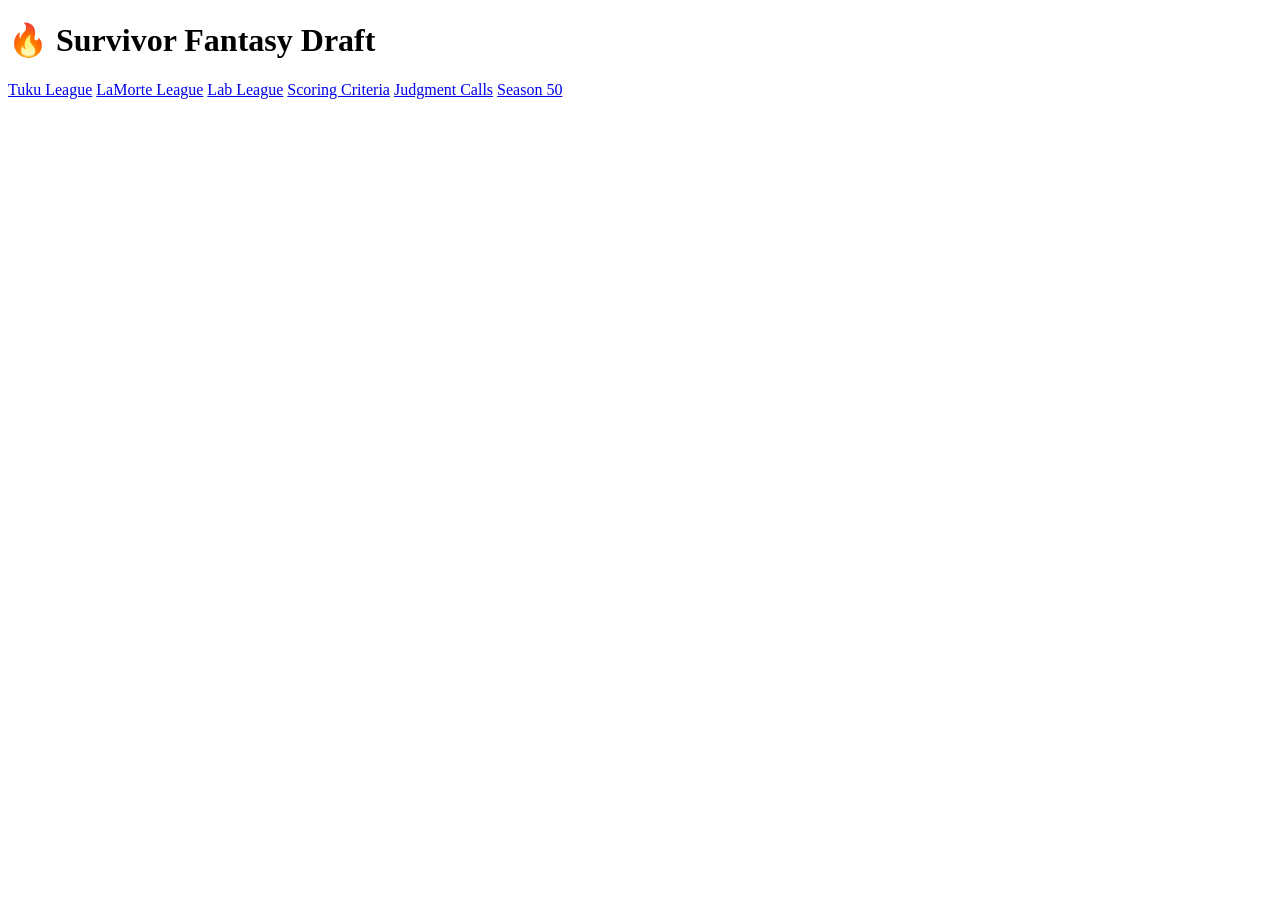
==== index.html @ 7172bb23 "Create index.html" ====
<!DOCTYPE html>
<html>
<head>
  <title>Survivor Fantasy Leagues</title>
  <link rel="stylesheet" href="styles.css">
</head>
<body>
  <h1>🔥 Survivor Fantasy Draft</h1>

  <div class="league-list">
    <a href="league.html?league=league1">Tuku League</a>
    <a href="league.html?league=league2">LaMorte League</a>
    <a href="league.html?league=league3">Lab League</a>
    <a href="criteria.html">Scoring Criteria</a>
    <a href="judgment.html">Judgment Calls</a>
    <a href="joweewoo.github.io/Survivor50">Season 50</a>
    </div>

</body>
</html>
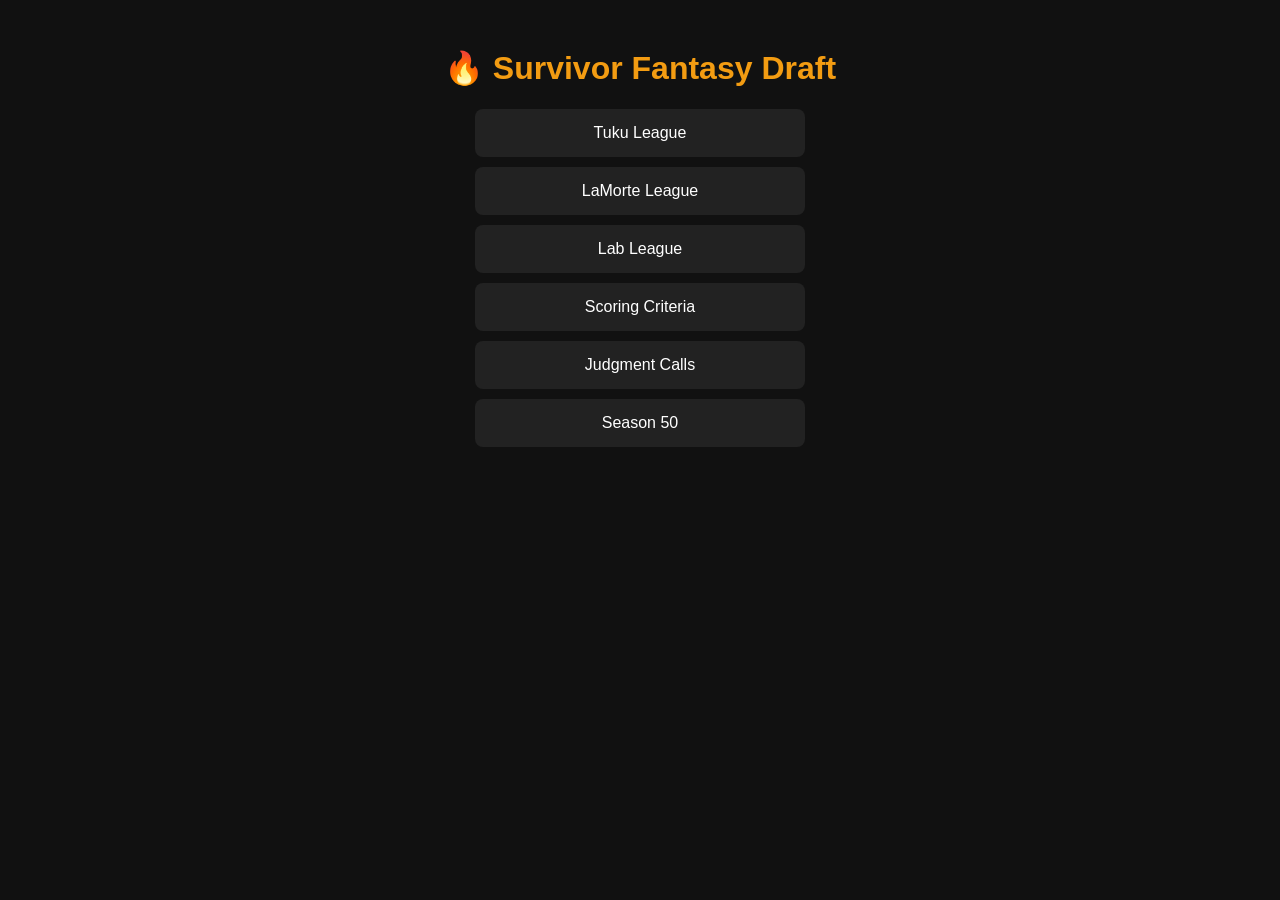
==== commit 092e2fef: "Update index.html" ====
--- a/index.html
+++ b/index.html
@@ -13,7 +13,7 @@
     <a href="league.html?league=league3">Lab League</a>
     <a href="criteria.html">Scoring Criteria</a>
     <a href="judgment.html">Judgment Calls</a>
-    <a href="joweewoo.github.io/Survivor50">Season 50</a>
+    <a href="https://joweewoo.github.io/Survivor50">Season 50</a>
     </div>
 
 </body>
--- a/styles.css
+++ b/styles.css
@@ -0,0 +1,200 @@
+body {
+  font-family: Arial, sans-serif;
+  background-color: #111;
+  color: white;
+  padding: 20px;
+}
+
+h1 {
+  text-align: center;
+  color: #f39c12;
+}
+
+.league-list a {
+  display: block;
+  background: #222;
+  padding: 15px;
+  margin: 10px auto;
+  width: 300px;
+  text-align: center;
+  text-decoration: none;
+  color: white;
+  border-radius: 8px;
+  transition: 0.3s;
+}
+
+.league-list a:hover {
+  background: #f39c12;
+  color: black;
+}
+
+.team-card {
+  background: #1c1c1c;
+  padding: 15px;
+  margin: 20px auto;
+  border-radius: 10px;
+  max-width: 600px;
+  box-shadow: 0 0 10px rgba(243, 156, 18, 0.3);
+}
+
+.team-card ul {
+  list-style: none;
+  padding: 0;
+}
+
+.team-card li {
+  display: flex;
+  justify-content: space-between;
+  padding: 5px 0;
+}
+
+.score {
+  font-weight: bold;
+  color: #f39c12;
+}
+
+.team-total {
+  margin-top: 10px;
+  font-size: 18px;
+  font-weight: bold;
+  text-align: right;
+}
+.player-link {
+  display: inline-block;
+  padding: 8px 14px;
+  margin: 4px 0;
+
+  background-color: #222;   /* or match your landing page button color */
+  color: white;
+
+  text-decoration: none;
+  border-radius: 8px;
+
+  font-weight: 600;
+  transition: all 0.2s ease;
+}
+
+.player-link:hover {
+  background-color: #f39c12;
+  color: black;
+  transform: scale(1.03);
+}
+
+.player-link:active {
+  transform: scale(0.98);
+}
+.league-header {
+  text-align: center;
+  margin-bottom: 30px;
+  font-size: 2.2rem;
+  font-weight: 700;
+}
+.scoreboard-block {
+  background: rgba(255,255,255,0.08);
+  padding: 20px;
+  margin: 20px auto;
+  max-width: 600px;
+  border-radius: 12px;
+  box-shadow: 0 4px 12px rgba(0,0,0,0.2);
+}
+
+.score-row {
+  padding: 6px 0;
+  font-weight: 500;
+}
+
+.scoreboard-player-link {
+  padding: 4px 8px;
+  border-radius: 6px;
+  text-decoration: none;
+  color: black;   /* change to white if preferred */
+  transition: 0.2s ease;
+}
+
+.scoreboard-player-link:hover {
+  background-color: #222;
+  color: white;
+}
+
+/* CRITERIA TABLE STYLING */
+
+.criteria-table {
+  width: 80%;
+  margin: 40px auto;
+  border-collapse: collapse;
+  background-color: #1e1e1e;
+  color: white;
+  border-radius: 10px;
+  overflow: hidden;
+  box-shadow: 0 8px 20px rgba(0, 0, 0, 0.5);
+}
+
+.criteria-table th {
+  background-color: #2c2c2c;
+  padding: 15px;
+  font-size: 18px;
+  text-align: left;
+  border-bottom: 2px solid #444;
+}
+
+.criteria-table td {
+  padding: 12px 15px;
+  border-bottom: 1px solid #333;
+}
+
+.criteria-table tr:hover {
+  background-color: #2a2a2a;
+  transition: 0.2s ease;
+}
+
+/* Section header rows */
+.criteria-table .section-row td {
+  background-color: #333;
+  font-weight: bold;
+  font-size: 16px;
+  text-transform: uppercase;
+  letter-spacing: 1px;
+}
+
+/* Right column (points) alignment */
+.criteria-table td:last-child {
+  text-align: right;
+  font-weight: bold;
+}
+
+.new-player-link {
+  padding: 4px 8px;
+  border-radius: 6px;
+  text-decoration: none;
+  color: black;
+  transition: 0.2s ease;
+}
+
+/* Tribe Base Colors */
+.tribe-Cila {
+  background-color: #f87217; /* orange */
+}
+
+.tribe-Kalo {
+  background-color: #87cefa; /* blue */
+}
+
+.tribe-Vatu {
+  background-color: #e7a1b0; /* purple */
+}
+
+.tribe-Elim {
+  background-color: #ff0000; /* red */
+}
+.tribe-Manulevu {
+  background-color: #ffff00; /* yellow */
+}
+.tribe-Winner {
+  background-color: #00ff00; /* green */
+}
+
+/* Hover — Always Black */
+.new-player-link:hover {
+  background-color: #222;
+  color: white;
+}
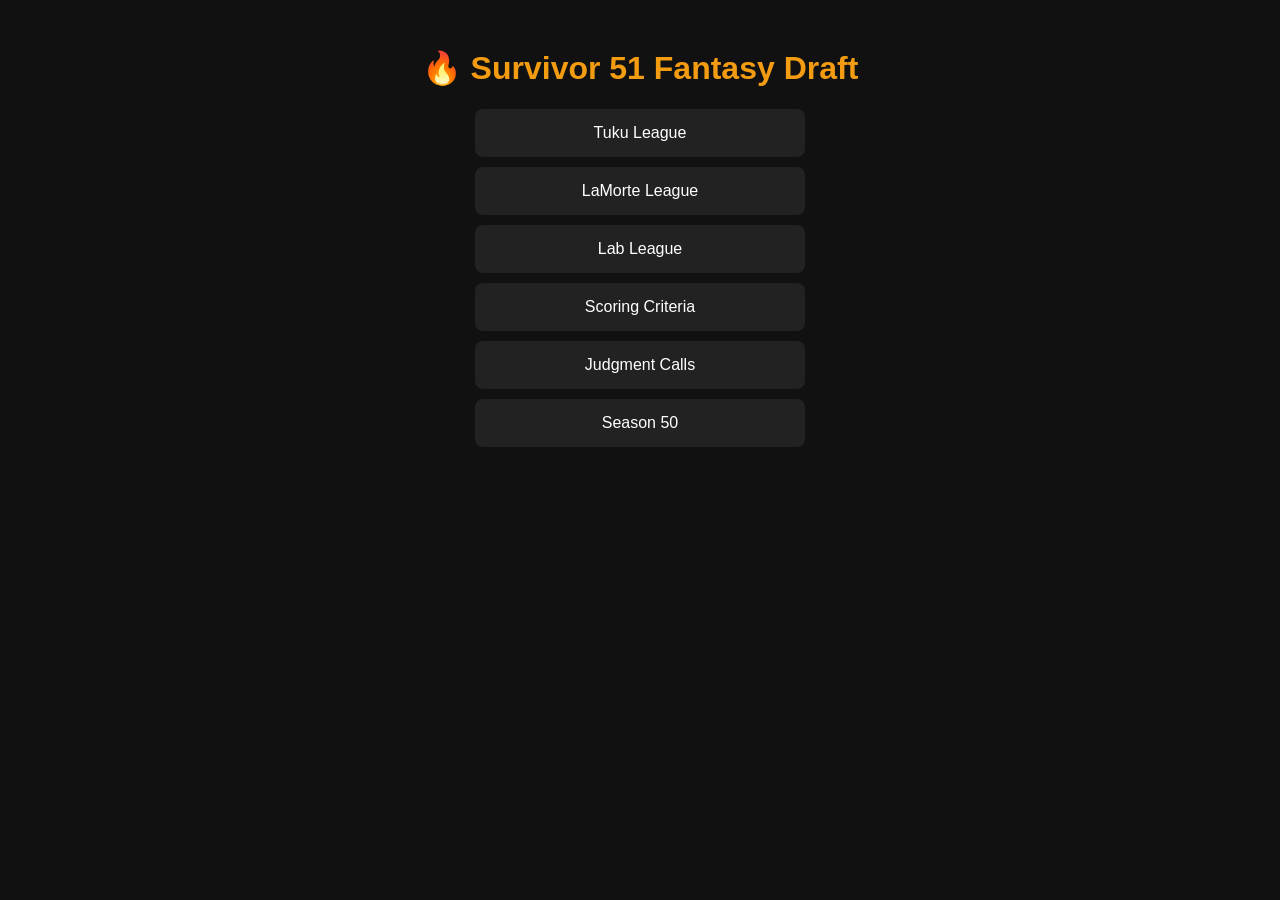
==== commit 25f735d9: "Update index.html" ====
--- a/index.html
+++ b/index.html
@@ -5,7 +5,7 @@
   <link rel="stylesheet" href="styles.css">
 </head>
 <body>
-  <h1>🔥 Survivor Fantasy Draft</h1>
+  <h1>🔥 Survivor 51 Fantasy Draft</h1>
 
   <div class="league-list">
     <a href="league.html?league=league1">Tuku League</a>
